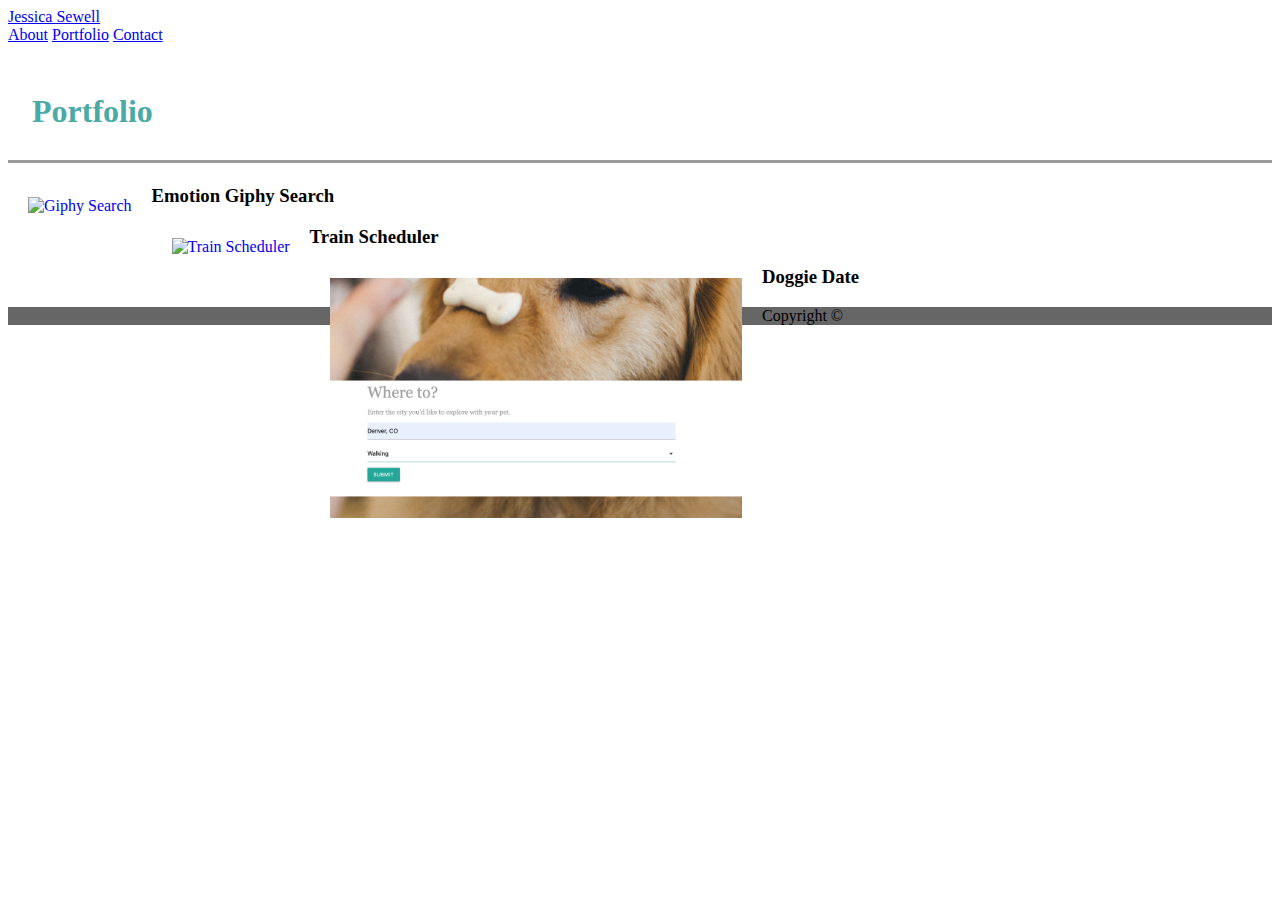
==== portfolio.html @ 0457dfb3 "add to portfolio page, contact page" ====
<!doctype html>
<html lang="en-us">

<head>
  <meta charset="UTF-8">
  <title>Portfolio | Jessica Sewell</title>
  <link rel="stylesheet" type="text/css" href="assets/css/style.css">
</head>

<body>

  <header id="masthead">
    <div class="container">
      <a href="index.html" id="logo">Jessica Sewell</a>
      <nav>
        <a href="index.html">About</a>
        <a href="portfolio.html">Portfolio</a>
        <a href="contact.html">Contact</a>
      </nav>
    </div>
  </header>

  <div id="main-container" class="container">
    <section class="main-section">
      <h1>Portfolio</h1>

      <div class="work">
        <a href= "https://jessicadsewell.github.io/Giphy/" href="https://github.com/jessicadsewell/Giphy" target="_blank"><img src="assets/images/Giphy.png" alt="Giphy Search"></a>

        <h3>Emotion Giphy Search</h3>
      </div>
      <div class= "work">
        <a href="https://jessicadsewell.github.io/Train_Scheduler/" target="_blank"><img src="assets/images/Train_Scheduler.png" alt="Train Scheduler"></a> 

        <h3>Train Scheduler</h3>
      </div>
      <div class= "work">
        <a href="https://robert1kowalski.github.io/Project-1/" target="_blank"><img src="assets/images/Dog_Date.png" alt="Dog Date Website"></a> 

        <h3>Doggie Date</h3>
      </div>

    </section>

  </div>

  <footer>
    <div class="container">
      Copyright &copy;
    </div>
  </footer>
</body>

</html>
---- assets/css/style.css ----
*{
}

.clearfix::after{
    clear: both;
    content: "";
    display: block;
}

body{
    background: url(https://www.toptal.com/designers/subtlepatterns/patterns/memphis-mini.png);
}

.top {
    background-color: #ffffff;
    border-color: #cccccc;
    font-family: 'Georgia', Times, Times New Roman, serif;
    height: 110px;
    border-bottom: outset;
}

#name {
    background-color: #4aaaa5;    
    color: #ffffff;
    width: 250px;
    font-size: 36px;
    padding: 30px;
    display: inline-block;
    margin-left: 150px;
}

#contact, #portfolio, #about {
    background-color: white;
    color: gray;
    height: 50px;
    width: 100px;
    float: right;
    padding-top: 45px;
}


.aboutme {
    background-color: #ffffff;
    border-color: #dddddd;
    font-family: 'Arial', 'Helvetica Neue', Helvetica, sans-serif;
    margin: 50px 150px 300px;
    padding: 10px 30px;
    border: outset;
    width: 960px;
}

h1 {
    color: #4aaaa5;
    text-align: left;
    padding: 28px 24px 30px;
    border-bottom: outset;
}

img {
    height: 240px;
    float: left;
    margin: 12px 20px;
}

p {
    color: #777777;
    padding: 10px;
}

footer {
    background-color: #666666;
}
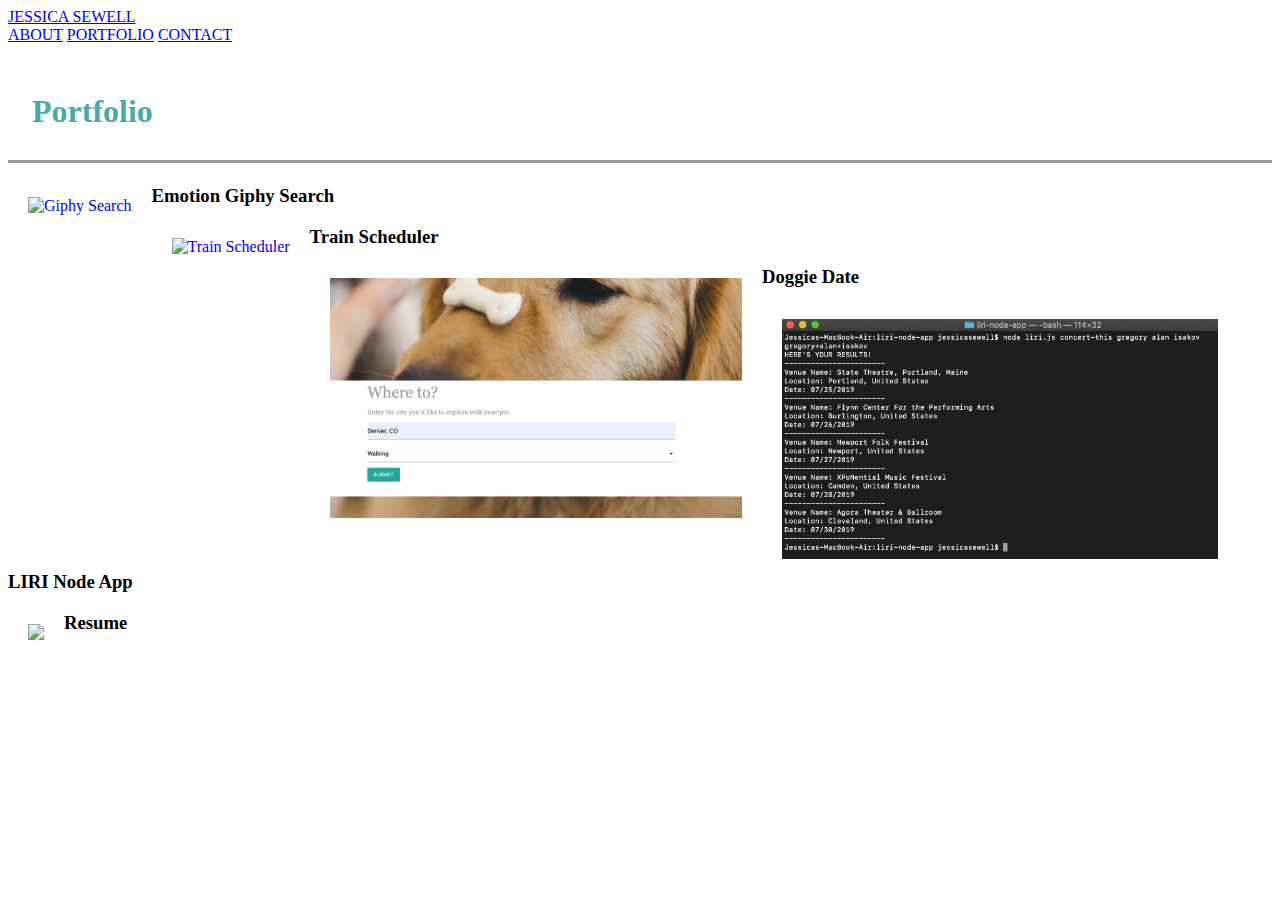
==== commit 1e7cc13d: "Addition of liri to portfolio" ====
--- a/portfolio.html
+++ b/portfolio.html
@@ -11,11 +11,11 @@
 
   <header id="masthead">
     <div class="container">
-      <a href="index.html" id="logo">Jessica Sewell</a>
+      <a href="index.html" id="logo"> JESSICA SEWELL </a>
       <nav>
-        <a href="index.html">About</a>
-        <a href="portfolio.html">Portfolio</a>
-        <a href="contact.html">Contact</a>
+        <a href="index.html">ABOUT</a>
+        <a href="portfolio.html">PORTFOLIO</a>
+        <a href="contact.html">CONTACT</a>
       </nav>
     </div>
   </header>
@@ -25,30 +25,38 @@
       <h1>Portfolio</h1>
 
       <div class="work">
-        <a href= "https://jessicadsewell.github.io/Giphy/" href="https://github.com/jessicadsewell/Giphy" target="_blank"><img src="assets/images/Giphy.png" alt="Giphy Search"></a>
+        <a href="https://jessicadsewell.github.io/Giphy/" target="_blank"><img src="assets/images/Giphy.png"
+            alt="Giphy Search"></a>
 
         <h3>Emotion Giphy Search</h3>
       </div>
-      <div class= "work">
-        <a href="https://jessicadsewell.github.io/Train_Scheduler/" target="_blank"><img src="assets/images/Train_Scheduler.png" alt="Train Scheduler"></a> 
+      <div class="work">
+        <a href="https://jessicadsewell.github.io/Train_Scheduler/" target="_blank"><img
+            src="assets/images/Train_Scheduler.png" alt="Train Scheduler"></a>
 
         <h3>Train Scheduler</h3>
       </div>
-      <div class= "work">
-        <a href="https://robert1kowalski.github.io/Project-1/" target="_blank"><img src="assets/images/Dog_Date.png" alt="Dog Date Website"></a> 
+      <div class="work">
+        <a href="https://robert1kowalski.github.io/Project-1/" target="_blank"><img src="assets/images/Dog_Date.png"
+            alt="Dog Date Website"></a>
 
         <h3>Doggie Date</h3>
       </div>
+      <div class="work">
+        <a href="https://github.com/jessicadsewell/liri-node-app/blob/master/README.md" target="_blank"><img src="assets/images/concertscreenshot.png"
+            alt="Liri Node App"></a>
 
+        <h3>LIRI Node App</h3>
+      </div>
+      <div class="work">
+        <a href="file:///Users/jessicasewell/Desktop/J%20Sewell%20Resume.pdf" target="_blank"><img src="assets/images/resume.png"></a>
+        <h3>Resume</h3>
+      </div>
     </section>
-
   </div>
-
+    
   <footer>
-    <div class="container">
-      Copyright &copy;
-    </div>
   </footer>
 </body>
 
-</html>
+</html>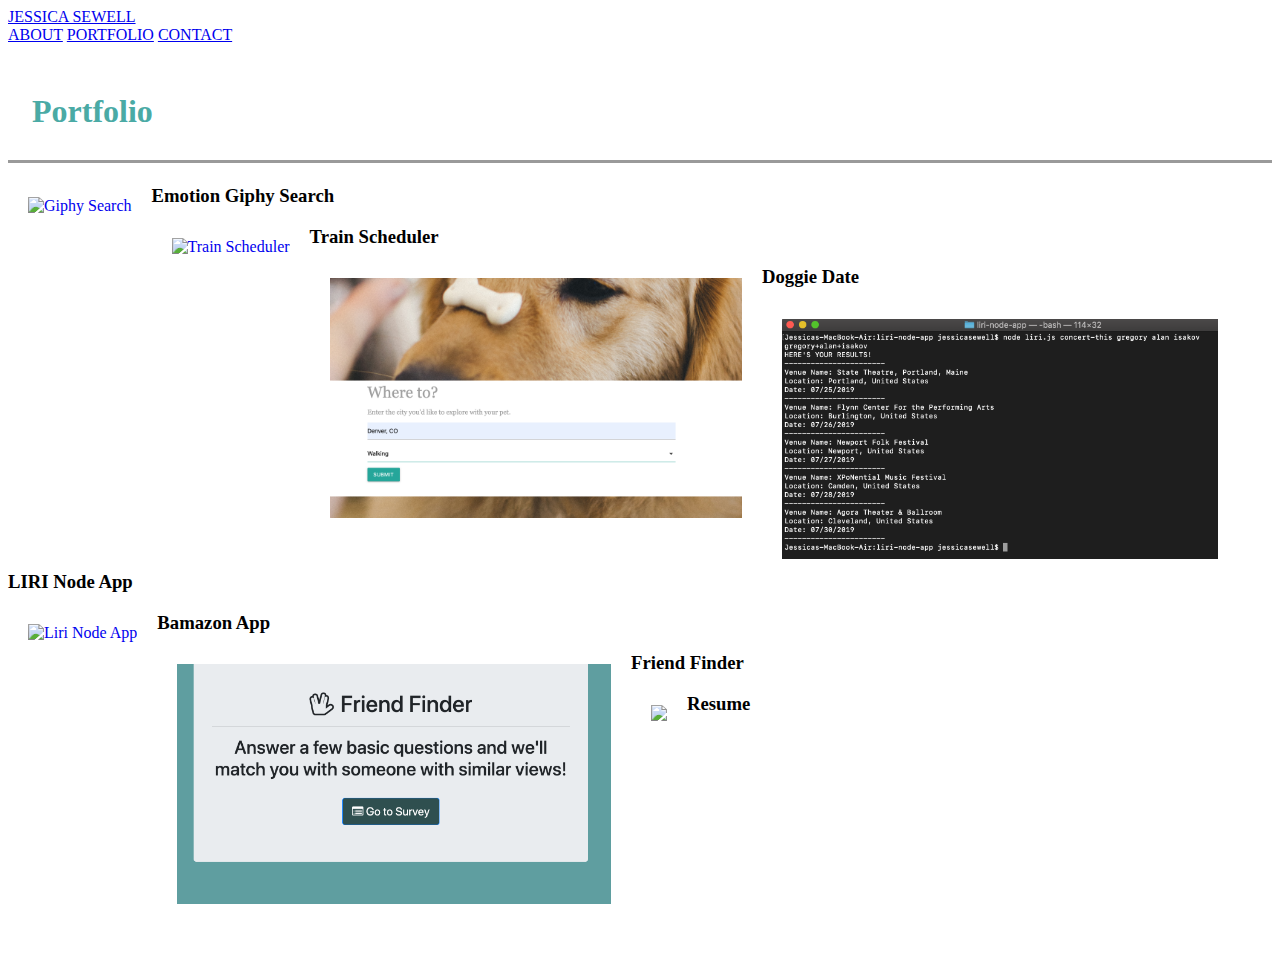
==== commit 9bc3bb42: "add of FriendFinder to portfolio" ====
--- a/portfolio.html
+++ b/portfolio.html
@@ -5,6 +5,7 @@
   <meta charset="UTF-8">
   <title>Portfolio | Jessica Sewell</title>
   <link rel="stylesheet" type="text/css" href="assets/css/style.css">
+  <link href="https://fonts.googleapis.com/css?family=Playfair+Display:400,700&display=swap" rel="stylesheet">
 </head>
 
 <body>
@@ -49,6 +50,18 @@
         <h3>LIRI Node App</h3>
       </div>
       <div class="work">
+        <a href="https://github.com/jessicadsewell/bamazon/blob/master/README.md" target="_blank"><img src="assets/images/bamazonscreenshot.png"
+            alt="Liri Node App"></a>
+
+        <h3>Bamazon App</h3>
+      </div>
+      <div class="work">
+        <a href="https://polar-fjord-68282.herokuapp.com/" target="_blank"><img src="assets/images/Friend Finder.png"
+            alt="Friend Finder"></a>
+
+        <h3>Friend Finder</h3>
+      </div>
+      <div class="work">
         <a href="file:///Users/jessicasewell/Desktop/J%20Sewell%20Resume.pdf" target="_blank"><img src="assets/images/resume.png"></a>
         <h3>Resume</h3>
       </div>
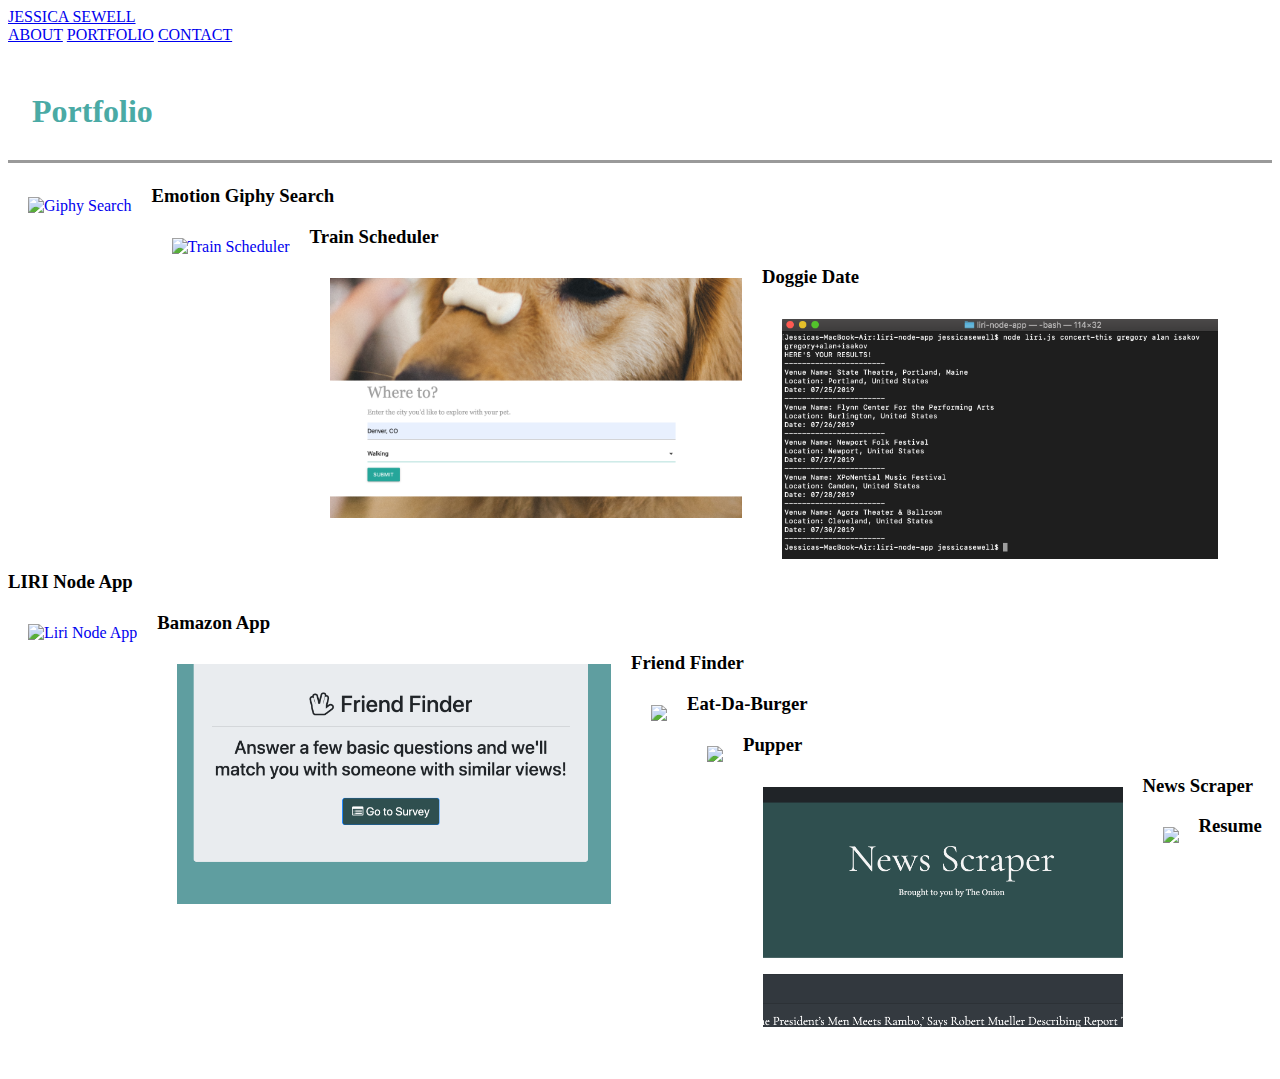
==== commit 42b134c2: "add of news scraper to portfolio" ====
--- a/portfolio.html
+++ b/portfolio.html
@@ -62,6 +62,18 @@
         <h3>Friend Finder</h3>
       </div>
       <div class="work">
+        <a href="https://protected-hamlet-76362.herokuapp.com/" target="_blank"><img src="assets/images/eatdaburger.png"></a>
+        <h3>Eat-Da-Burger</h3>
+      </div>
+      <div class="work">
+        <a href="https://project2-pupper.herokuapp.com/" target="_blank"><img src="assets/images/pupper.png"></a>
+        <h3>Pupper</h3>
+      </div>
+      <div class="work">
+        <a href="https://whispering-inlet-35964.herokuapp.com/" target="_blank"><img src="assets/images/newsscraper.png"></a>
+        <h3>News Scraper</h3>
+      </div>
+      <div class="work">
         <a href="file:///Users/jessicasewell/Desktop/J%20Sewell%20Resume.pdf" target="_blank"><img src="assets/images/resume.png"></a>
         <h3>Resume</h3>
       </div>
